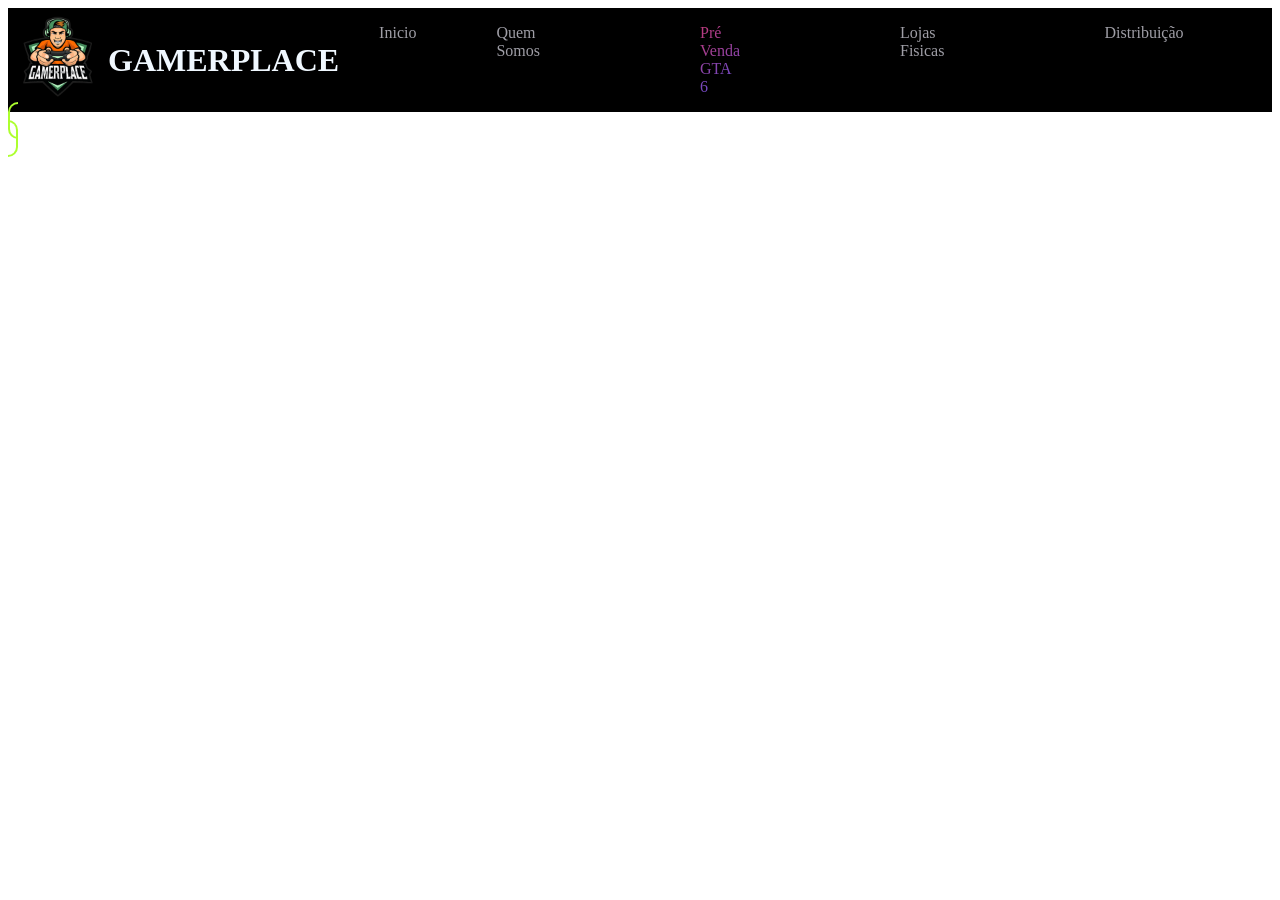
==== index.html @ ad9cec42 "primeiro versionamento" ====
<!DOCTYPE html>
<html lang="pt-br">

<head>
    <meta charset="UTF-8">
    <meta name="viewport" content="width=device-width, initial-scale=1.0">
    <title>Document</title>
    <link rel="stylesheet" href="style.css">
    
</head>

<body>
    <header>

        <div class="logo">
            <img src="marca-Gamerplace.png" alt="" id="logo">
            <h1>GAMERPLACE</h1>
        </div>

        <nav>
            <ul id="lista">
                <li><a href="" class="laranja"> Inicio </a></li>
                <li><a href="" class="laranja"> Quem Somos</li>
                <li><a href="" id="gta-6"> Pré Venda GTA 6</li>
                <li><a href="" class="laranja"> Lojas Fisicas</li>
                <li><a href="" class="laranja"> Distribuição</li>
                <li><a href="" class="laranja"> Políticas</li>
                <li><a href=" " id="botom"> Fale Conosco</li>
            </ul>
        </nav>
    </header>
    <main></main>
    <footer></footer>
</body>

</html>
---- style.css ----
#logo {
    width: 100px;

}

header {

    display: flex;
    background-color: black;
    font-family: fantasy;
}

.logo {

    display: flex;
    align-items: center;
    color: aliceblue;

}

nav {

    display: flex;
    align-items: center;
}

#lista {
    display: flex;
    gap: 80px;
    list-style-type: none;
}

a {
    color: #9f9ea6;
    text-decoration: none;
    
}

#botom {
    border: 2px solid greenyellow;
    padding: 8px;
    color: greenyellow; 
    border-radius: 10px;


}

#botom:hover{
    background-color: greenyellow;
    color: black;
    transition: all 0.5s ease;
}

#gta-6{
    background-image: linear-gradient(135deg, #ec4899 0%, #8b5cf6 100%);
    color: transparent;
    background-clip: text;
    opacity: 0.8;
} 
#gta-6:hover{
    opacity: 1;
    transition: all 0.5;
}

.laranja:hover{
color: chocolate;
}
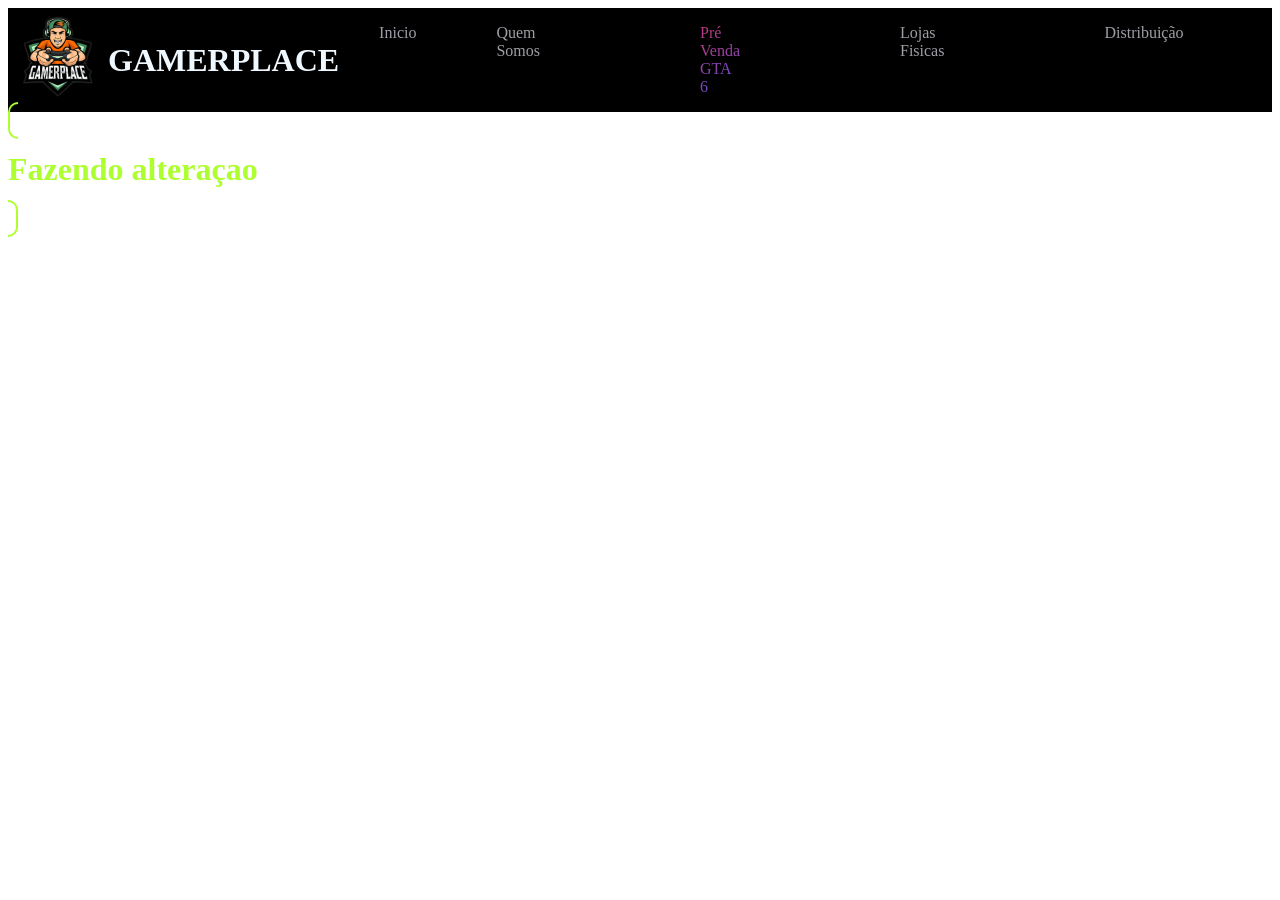
==== commit e41fd2b8: "inserindo titulo na pagina" ====
--- a/index.html
+++ b/index.html
@@ -29,7 +29,9 @@
             </ul>
         </nav>
     </header>
-    <main></main>
+    <main> <div>
+        <h1>Fazendo alteraçao </h1>
+    </div></main>
     <footer></footer>
 </body>
 
